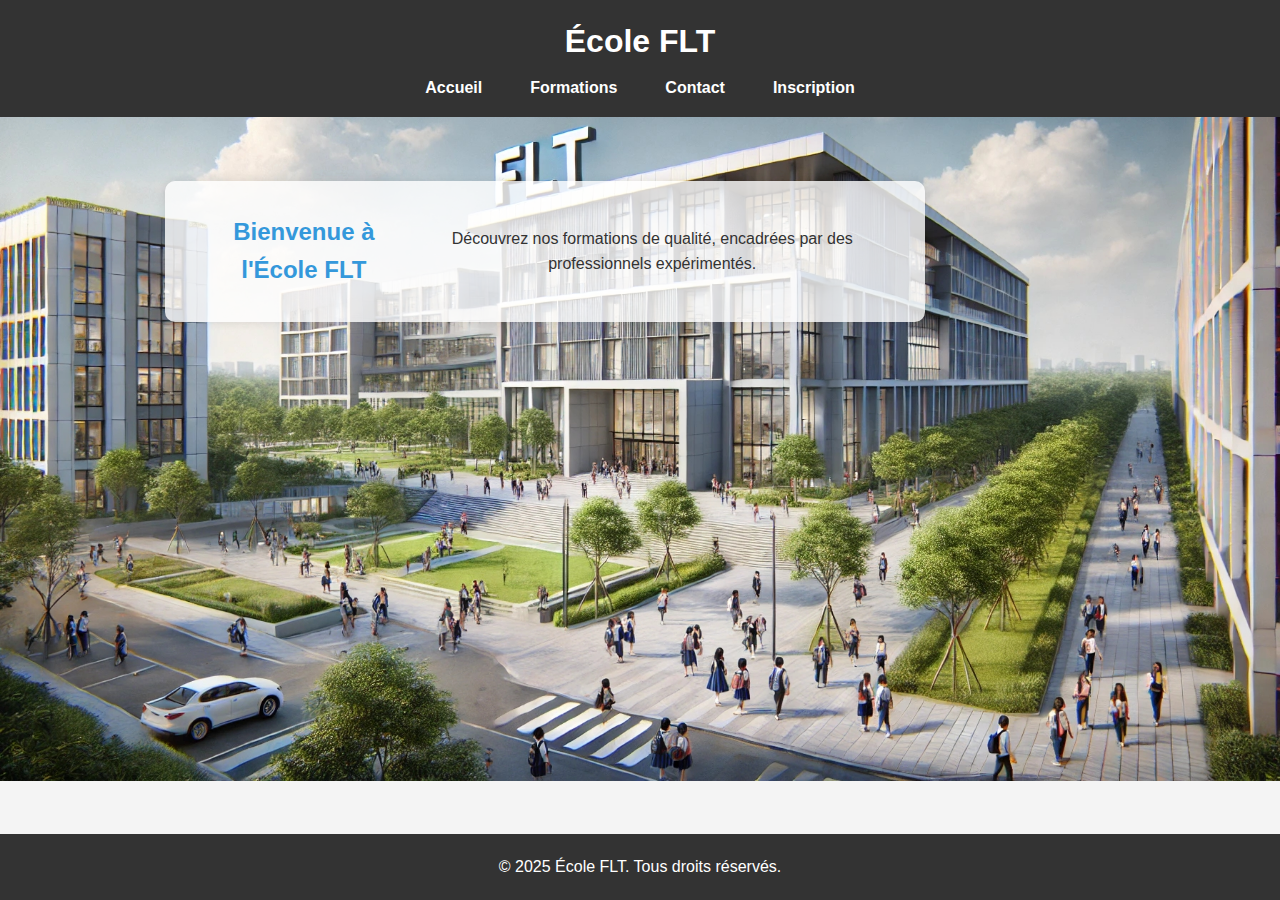
==== index.html @ fb8f89a8 "Add files via upload" ====
<!DOCTYPE html>
<html lang="fr">
<head>
    <meta charset="UTF-8">
    <meta name="viewport" content="width=device-width, initial-scale=1.0">
    <title>Accueil - École FLT</title>
    <link rel="stylesheet" href="styles.css">
</head>
<body>
    <header>
        <h1>École FLT</h1>
        <nav>
            <ul>
                <li><a href="index.html">Accueil</a></li>
                <li><a href="formations.html">Formations</a></li>
                <li><a href="contact.html">Contact</a></li>
                <li><a href="inscription.html">Inscription</a></li>
            </ul>
        </nav>
    </header>
    <main>
        <section class="bulle centered">
            <h2>Bienvenue à l'École FLT</h2>
            <p>Découvrez nos formations de qualité, encadrées par des professionnels expérimentés.</p>
        </section>
    </main>
    <footer>
        <p>&copy; 2025 École FLT. Tous droits réservés.</p>
    </footer>
</body>
</html>
---- styles.css ----
/* Reset de base */
* {
    margin: 0;
    padding: 0;
    box-sizing: border-box;
}

body {
    font-family: Arial, sans-serif;
    line-height: 1.6;
    background-color: #f4f4f4;
    color: #333;
    margin: 0;
    padding: 0;
}

header {
    background-color: #333; /* Changer la couleur de fond pour correspondre au footer */
    color: white;
    padding: 1rem 0;
    text-align: center;
}

header h1 {
    margin-bottom: 0.5rem;
}

nav ul {
    list-style: none;
    display: flex;
    justify-content: center;
    gap: 1rem;
    padding: 0;
}

nav ul li {
    display: inline;
    margin: 0 1rem;
}

nav ul li a {
    color: white;
    text-decoration: none;
    font-weight: bold;
}

nav ul li a:hover {
    text-decoration: underline;
}

main {
    padding: 2rem;
    max-width: 1200px;
    margin: 0 auto;
    flex: 1;
    background-color: transparent;
}

html, body {
    height: 100%; /* Permet à l'élément body de prendre toute la hauteur de la page */
    margin: 0;    /* Retirer les marges par défaut */
}

body {
    display: flex;
    flex-direction: column; /* Aligne les éléments du body en colonne */
    min-height: 100%; /* Le body prend toute la hauteur de la page */
    background-image: url('FLT.jpg');
    background-size: contain;
    background-position: center 50px;
    background-attachment: scroll;
    background-repeat: no-repeat;
}

footer {
    background-color: #333;  /* Couleur de fond du footer */
    color: white;            /* Couleur du texte dans le footer */
    text-align: center;      /* Centrer le texte */
    padding: 20px;           /* Espacement autour du texte */
    margin-top: auto;        /* Assure que le footer est en bas, peu importe la taille du contenu */
    position: fixed;
    width: 100%;
    bottom: 0;
}

.bulle {
    background-color: rgba(255, 255, 255, 0.8); /* Adjust the transparency */
    border-radius: 10px;
    box-shadow: 0 0 10px rgba(0, 0, 0, 0.1);
    padding: 2rem;
    margin: 2rem 0;
    width: fit-content;
    max-width: 80%;
    text-align: center;
    display: inline-block;
}

.bulle h2 {
    color: #3498db;  /* Exemple : Bleu clair pour le titre */
}

.page1 .bulle p {
    color: #3498db;  /* Exemple : Gris foncé pour le texte du paragraphe */
}

/* Styles pour le formulaire */
.form-group {
    margin-bottom: 1rem;
}

.form-group label {
    display: block;
    margin-bottom: 0.5rem;
    font-weight: bold;
}

.form-group input {
    width: 100%;
    padding: 0.5rem;
    border: 1px solid #ccc;
    border-radius: 4px;
}

button[type="submit"] {
    background-color: #3498db;
    color: #fff;
    border: none;
    padding: 0.75rem 1.5rem;
    border-radius: 4px;
    cursor: pointer;
    font-size: 1rem;
}

button[type="submit"]:hover {
    background-color: #2980b9;
}

/* Styles pour la section des formations */
.formations {
    background-color: #fff;
    padding: 2rem;
    border-radius: 8px;
    box-shadow: 0px 4px 6px rgba(0, 0, 0, 0.1);
}

.formations h2 {
    color: #3498db;
    margin-bottom: 1rem;
}

.formations ul {
    list-style: none;
    padding: 0;
}

.formations ul li {
    margin-bottom: 0.5rem;
    font-size: 1.1rem;
}

.centered {
    display: flex;
    justify-content: center;
    align-items: center;
    text-align: center;
}

.formations.bulle {
    background-color: rgba(255, 255, 255, 0.6); /* Adjust the transparency */
}

/* Responsive design */
@media (max-width: 768px) {
    nav ul {
        flex-direction: column;
        align-items: center;
    }
}
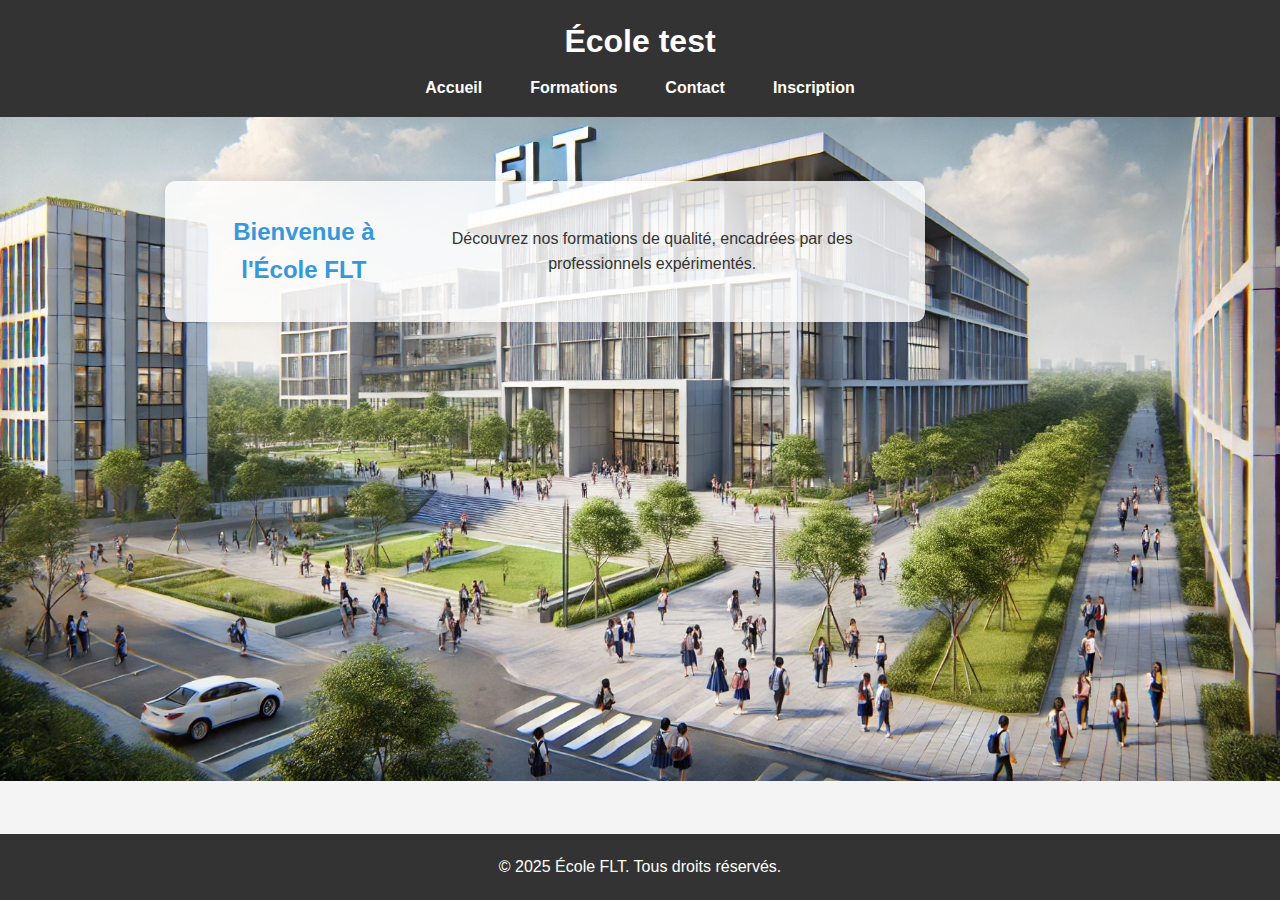
==== commit 5738f128: "Update index.html" ====
--- a/index.html
+++ b/index.html
@@ -8,7 +8,7 @@
 </head>
 <body>
     <header>
-        <h1>École FLT</h1>
+        <h1>École test</h1>
         <nav>
             <ul>
                 <li><a href="index.html">Accueil</a></li>
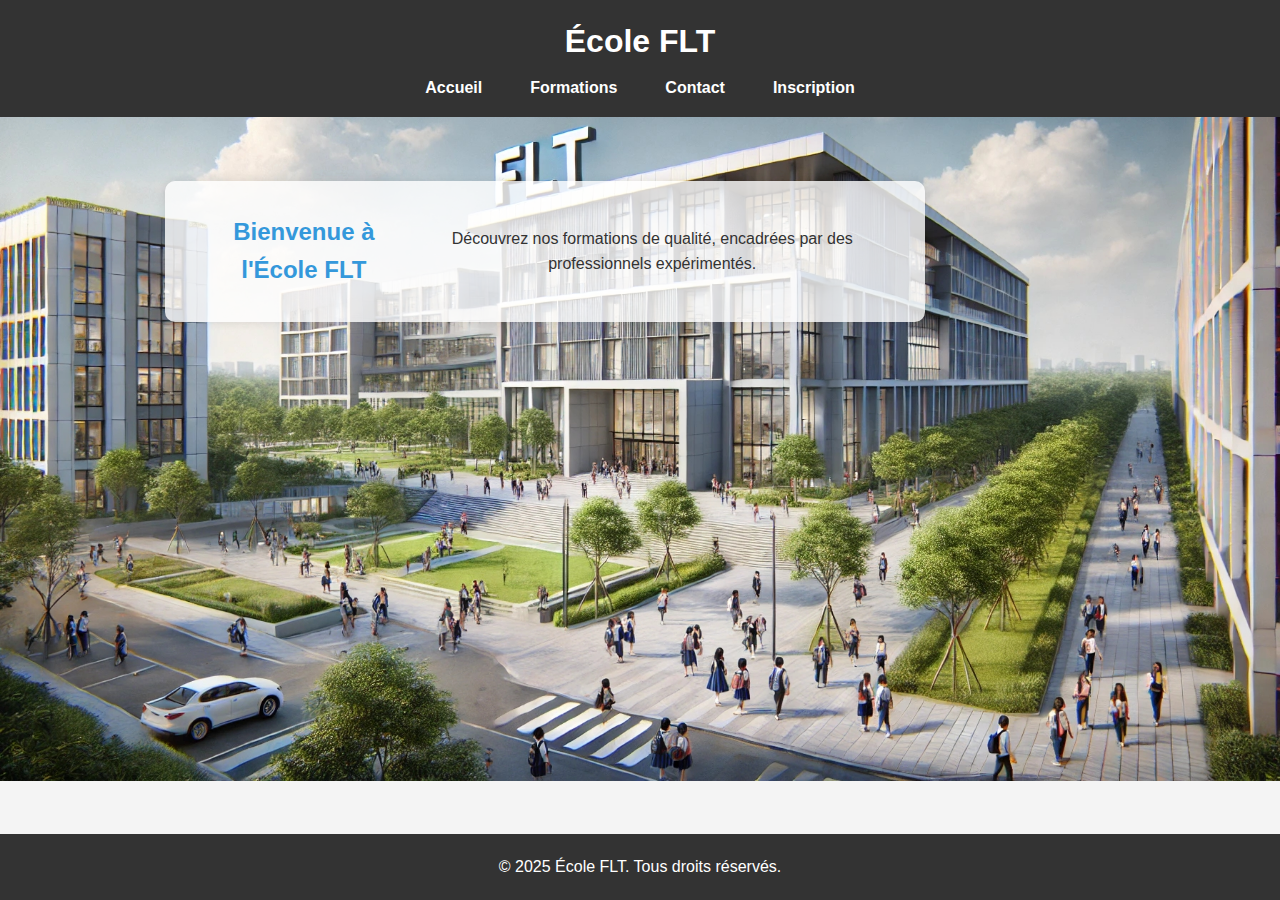
==== commit 375151e6: "Update index.html" ====
--- a/index.html
+++ b/index.html
@@ -8,7 +8,7 @@
 </head>
 <body>
     <header>
-        <h1>École test</h1>
+        <h1>École FLT</h1>
         <nav>
             <ul>
                 <li><a href="index.html">Accueil</a></li>
